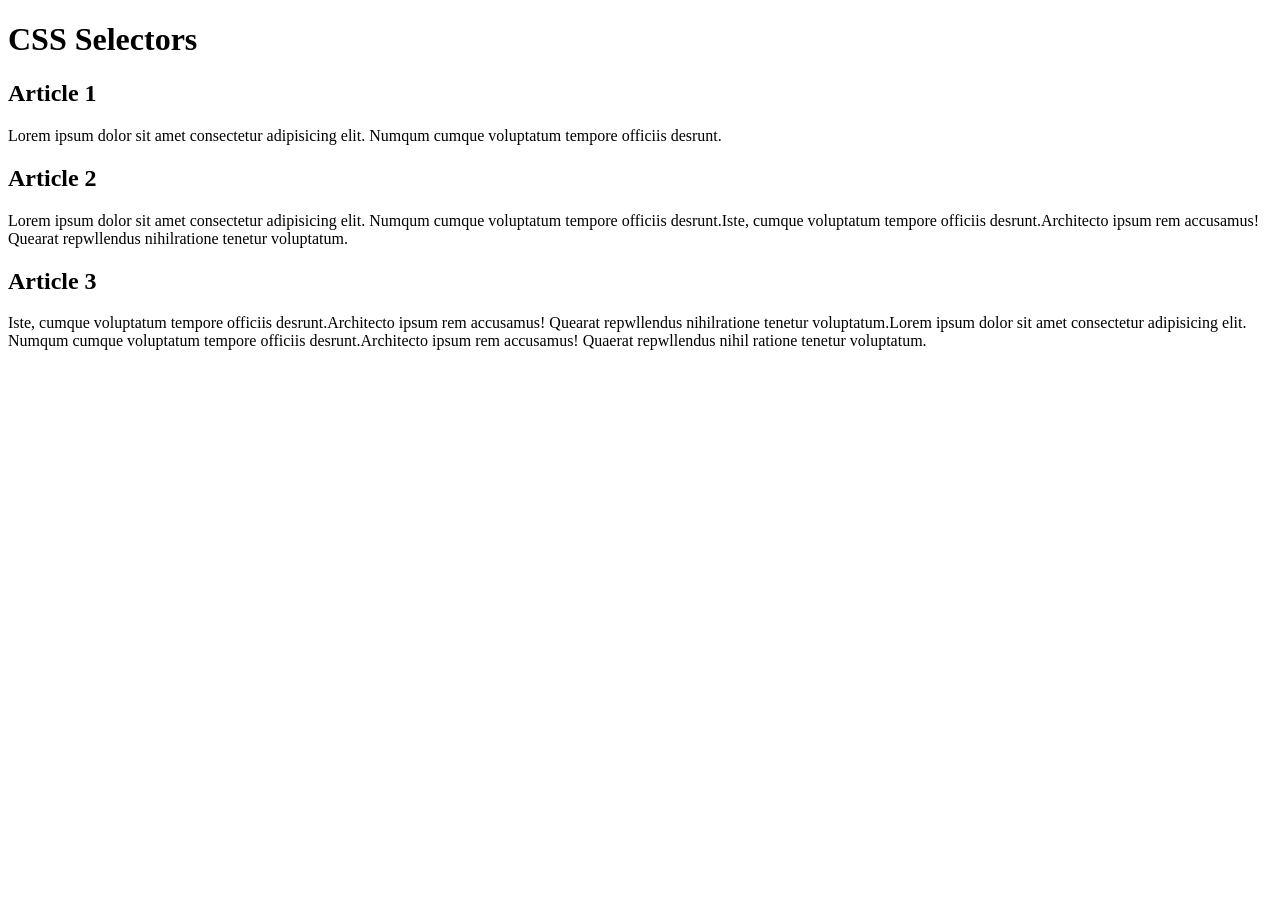
==== index.html @ 07c82704 "Add files via upload" ====
<!DOCTYPE html>
<html lang="en">
<head>
    <meta charset="UTF-8">
    <meta http-equiv="X-UA-Compatible" content="IE=edge">
    <meta name="viewport" content="width=device-width, initial-scale=1.0">
    <title>CSS Selectors</title>
    <link rel="stylesheet" href="css/style.css">
</head>
<body>
    <header>
        <h1>CSS Selectors</h1>
    </header>
    <main>
        <article>
            <h2>Article 1</h2>
            <p>Lorem ipsum dolor sit amet consectetur adipisicing elit. Numqum cumque voluptatum tempore officiis desrunt.</p>
        </article>  
        <article>
            <h2>Article 2</h2>
            <p id="second" class="gray">Lorem ipsum dolor sit amet consectetur adipisicing elit. Numqum cumque voluptatum tempore officiis desrunt.Iste, cumque voluptatum tempore officiis desrunt.Architecto ipsum rem accusamus! Quearat repwllendus <span>nihil</span>ratione tenetur voluptatum.</p>
        </article>
        <article>
            <h2>Article 3</h2>
            <p class="gray">Iste, cumque voluptatum tempore officiis desrunt.Architecto ipsum rem accusamus! Quearat repwllendus <span>nihil</span>ratione tenetur voluptatum.Lorem ipsum dolor sit amet consectetur adipisicing elit. Numqum cumque voluptatum tempore officiis desrunt.Architecto <span>ipsum</span> rem accusamus! Quaerat repwllendus nihil ratione tenetur voluptatum.</p>
        </article>
    </main>
    
</body>
</html>
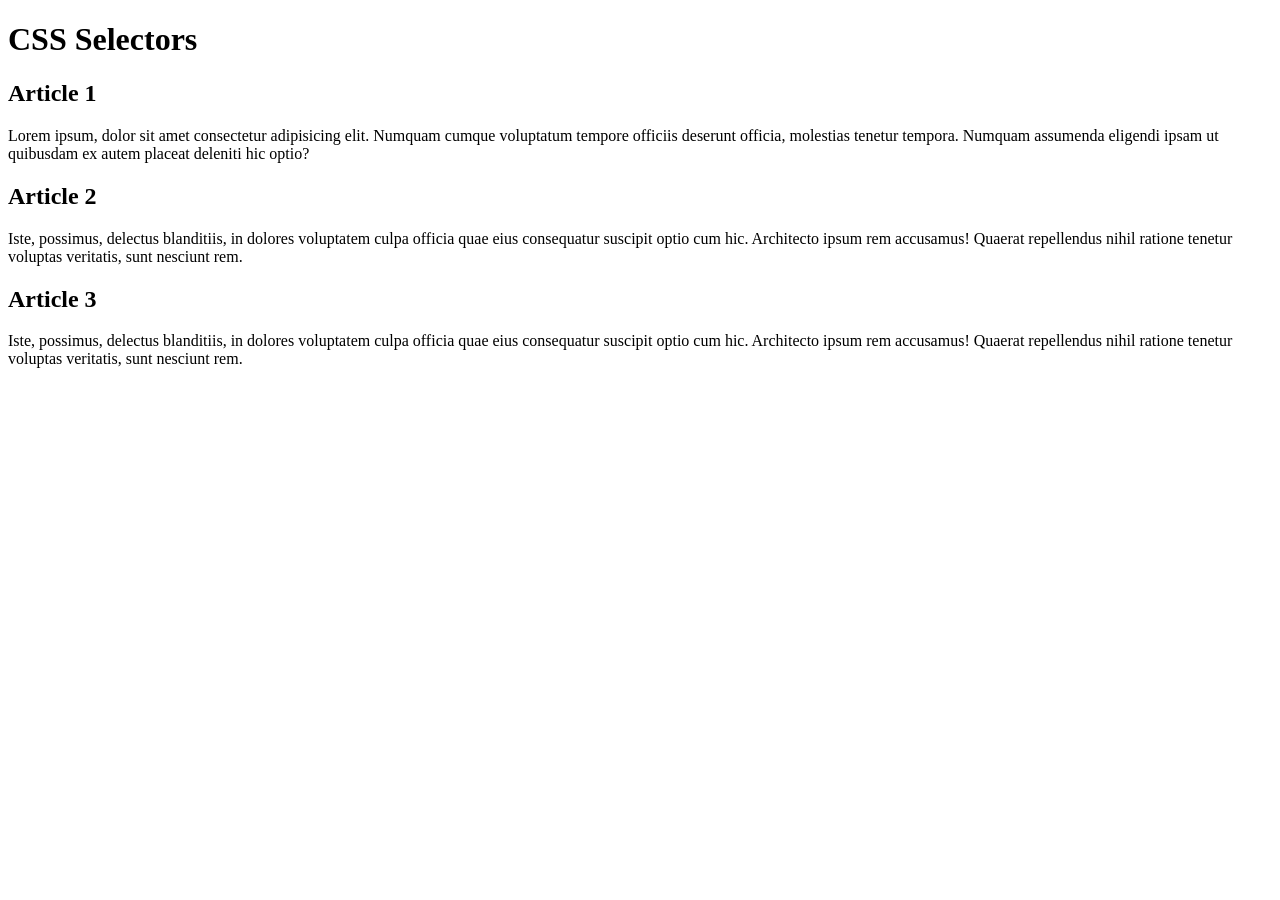
==== commit 4028da84: "Add files via upload" ====
--- a/index.html
+++ b/index.html
@@ -14,15 +14,15 @@
     <main>
         <article>
             <h2>Article 1</h2>
-            <p>Lorem ipsum dolor sit amet consectetur adipisicing elit. Numqum cumque voluptatum tempore officiis desrunt.</p>
+            <p>Lorem ipsum, dolor sit amet consectetur adipisicing elit. Numquam cumque voluptatum tempore officiis deserunt officia, molestias tenetur tempora. Numquam assumenda eligendi ipsam ut quibusdam ex autem placeat deleniti hic optio?</p>
         </article>  
         <article>
             <h2>Article 2</h2>
-            <p id="second" class="gray">Lorem ipsum dolor sit amet consectetur adipisicing elit. Numqum cumque voluptatum tempore officiis desrunt.Iste, cumque voluptatum tempore officiis desrunt.Architecto ipsum rem accusamus! Quearat repwllendus <span>nihil</span>ratione tenetur voluptatum.</p>
+            <p>Iste, possimus, delectus blanditiis, in dolores voluptatem culpa officia quae eius consequatur suscipit optio cum hic. Architecto ipsum rem accusamus! Quaerat repellendus nihil ratione tenetur voluptas veritatis, sunt nesciunt rem.</p>
         </article>
         <article>
             <h2>Article 3</h2>
-            <p class="gray">Iste, cumque voluptatum tempore officiis desrunt.Architecto ipsum rem accusamus! Quearat repwllendus <span>nihil</span>ratione tenetur voluptatum.Lorem ipsum dolor sit amet consectetur adipisicing elit. Numqum cumque voluptatum tempore officiis desrunt.Architecto <span>ipsum</span> rem accusamus! Quaerat repwllendus nihil ratione tenetur voluptatum.</p>
+            <p>Iste, possimus, delectus blanditiis, in dolores voluptatem culpa officia quae eius consequatur suscipit optio cum hic. Architecto ipsum rem accusamus! Quaerat repellendus nihil ratione tenetur voluptas veritatis, sunt nesciunt rem.</p>
         </article>
     </main>
     
